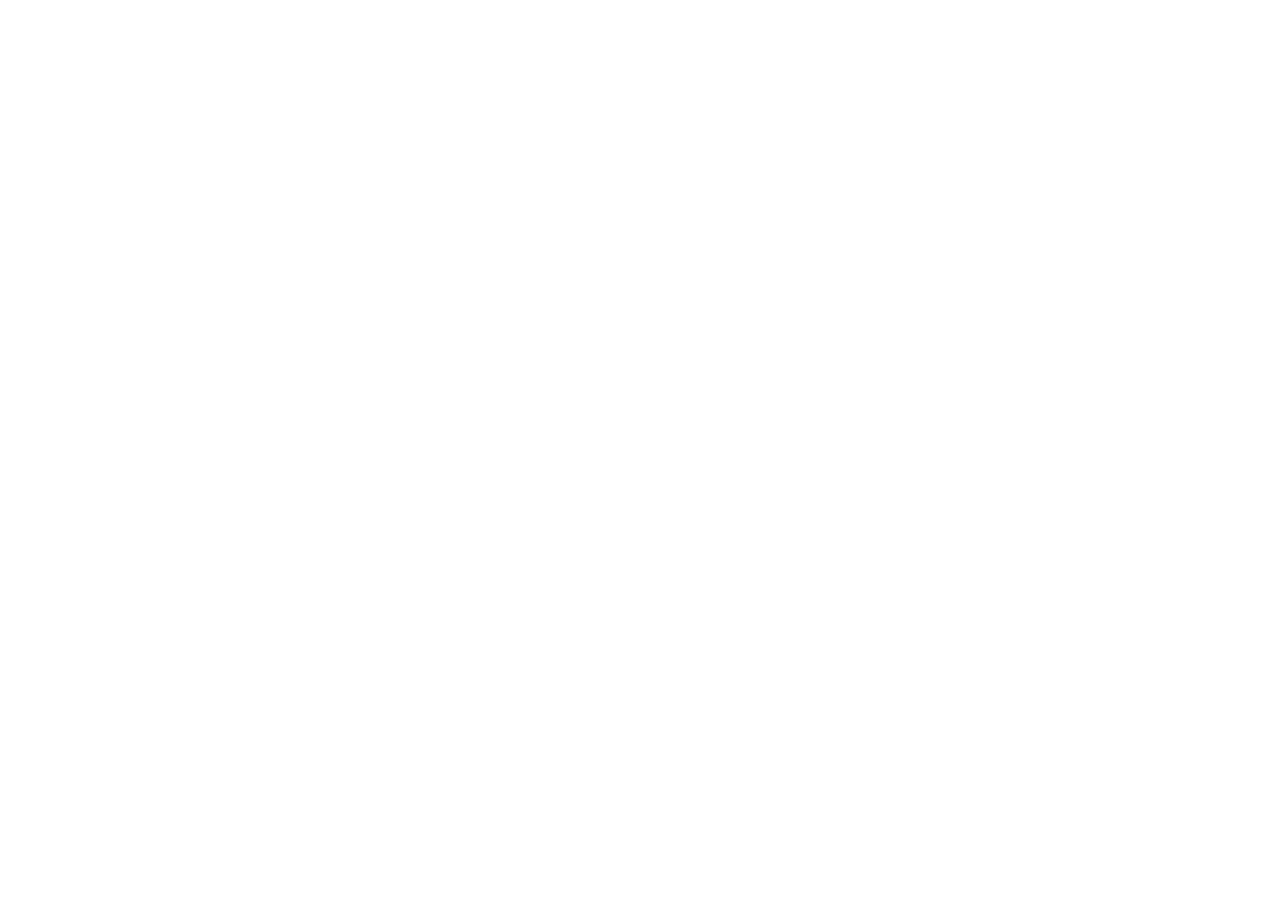
==== MediaQuery/index.html @ b4027d03 "Media Query folders and files added 03/12/2025" ====
<!DOCTYPE html>
<html lang="en">
<head>
    <meta charset="UTF-8">
    <meta name="viewport" content="width=device-width, initial-scale=1.0">
    <title>Media Query Concepts</title>
    <link rel="stylesheet" href="style.css">
</head>
<body>
    <div>

    </div>
</body>
</html>
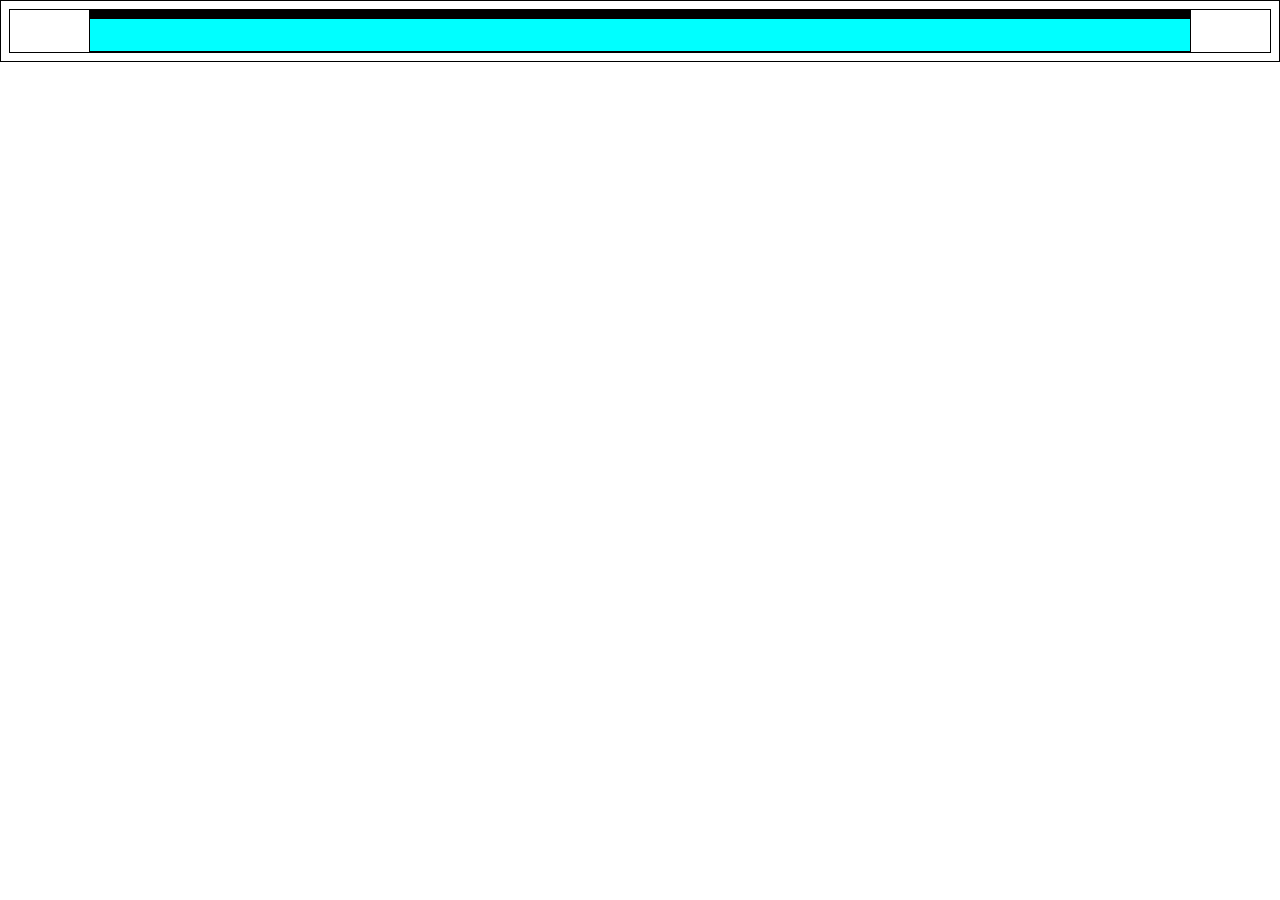
==== commit 738815ac: "Media Query code added and updated1 03/12/2025" ====
--- a/MediaQuery/index.html
+++ b/MediaQuery/index.html
@@ -7,8 +7,11 @@
     <link rel="stylesheet" href="style.css">
 </head>
 <body>
-    <div>
-
+    <div class="main-container">
+        <div class="child-container red"></div>
+        <div class="child-container green"></div>
+        <div class="child-container blue"></div>
+        <div class="child-container orange"></div>
     </div>
 </body>
 </html>--- a/MediaQuery/style.css
+++ b/MediaQuery/style.css
@@ -0,0 +1,10 @@
+*{
+    border: .1rem solid black;
+}
+.main-container{
+    width: 1100px;
+    height: 40px;
+    margin: auto;
+    background-color: aqua;
+
+}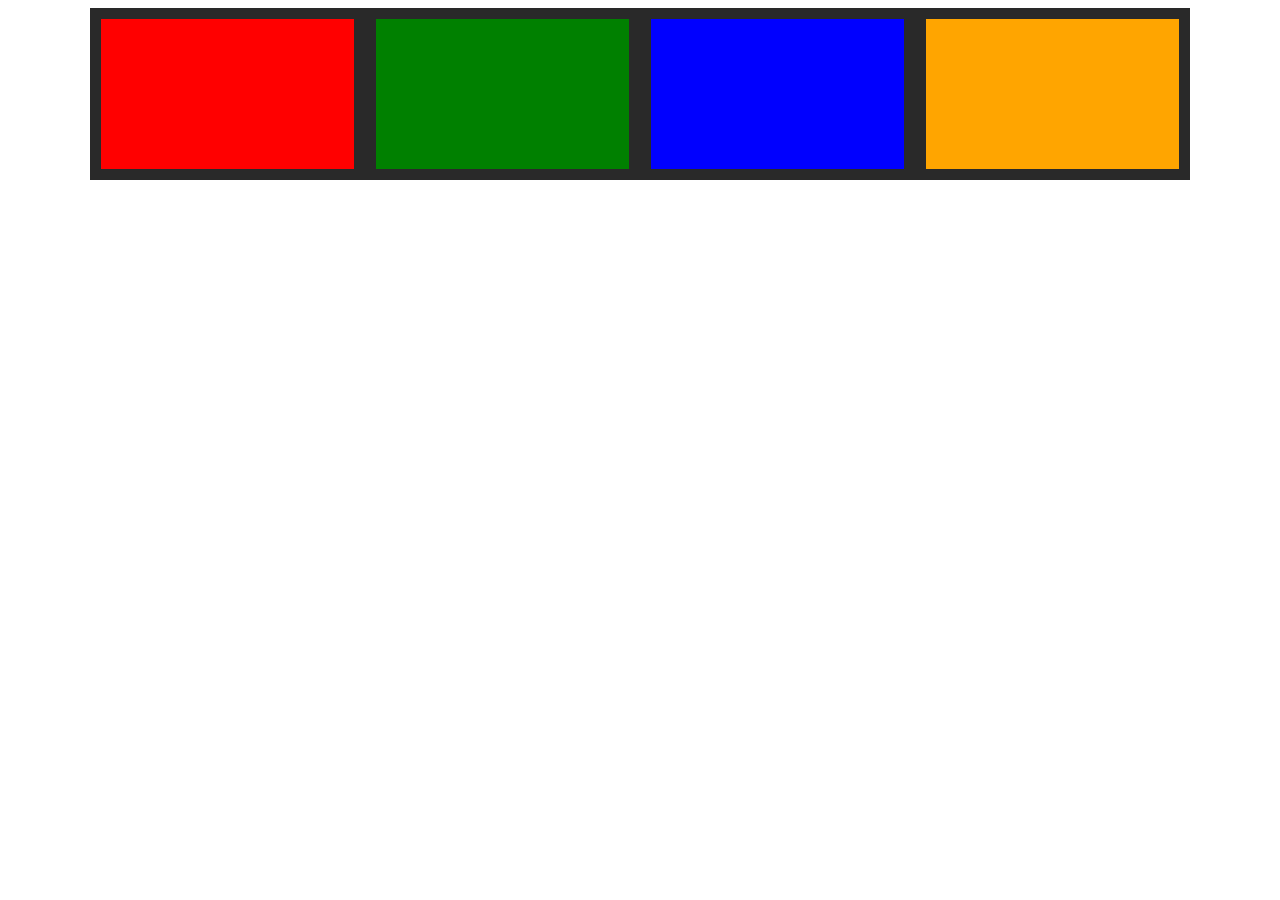
==== commit cc1eee95: "overflower container clear 03/12/2025" ====
--- a/MediaQuery/index.html
+++ b/MediaQuery/index.html
@@ -12,6 +12,7 @@
         <div class="child-container green"></div>
         <div class="child-container blue"></div>
         <div class="child-container orange"></div>
+        <div class="clear"></div>
     </div>
 </body>
 </html>--- a/MediaQuery/style.css
+++ b/MediaQuery/style.css
@@ -1,10 +1,31 @@
 *{
-    border: .1rem solid black;
+    /* border: .1rem solid black; */
 }
 .main-container{
     width: 1100px;
-    height: 40px;
     margin: auto;
-    background-color: aqua;
+    background-color: rgb(41, 41, 41);
+    position: relative;
 
+}
+.child-container {
+    width: 23%;
+    height: 150px;
+    margin: 1%;
+    float: left;
+}
+.clear{
+    clear: both;
+}
+.red{
+    background-color: red;
+}
+.blue{
+    background-color: blue;
+}
+.green{
+    background-color: green;
+}
+.orange{
+    background-color: orange;
 }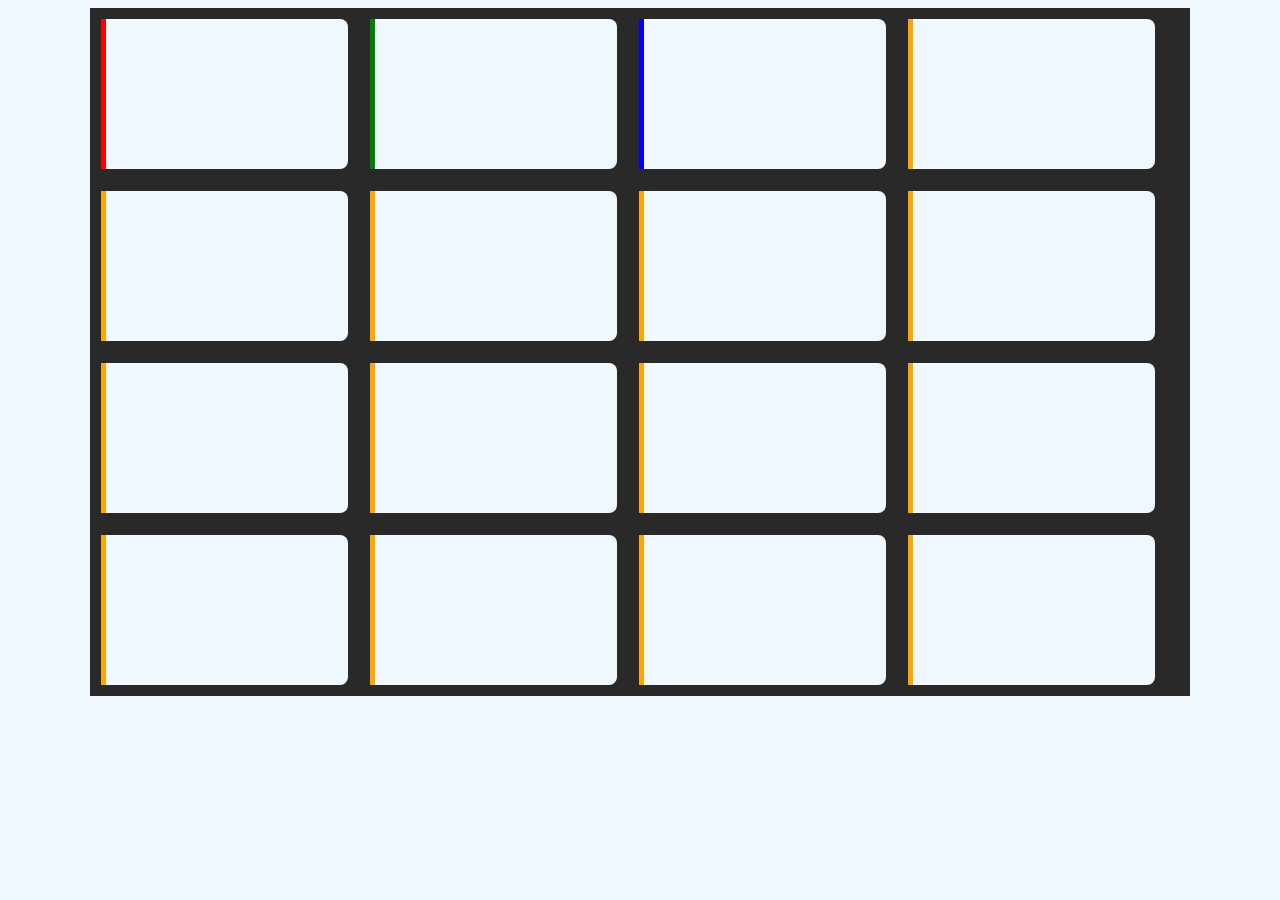
==== commit fe3f3fb0: "Jquery folder created and files added 03/13/2025" ====
--- a/MediaQuery/index.html
+++ b/MediaQuery/index.html
@@ -12,6 +12,19 @@
         <div class="child-container green"></div>
         <div class="child-container blue"></div>
         <div class="child-container orange"></div>
+        <div class="child-container orange"></div>
+        <div class="child-container orange"></div>
+        <div class="child-container orange"></div>
+        <div class="child-container orange"></div>
+        <div class="child-container orange"></div>
+        <div class="child-container orange"></div>
+        <div class="child-container orange"></div>
+        <div class="child-container orange"></div>
+        <div class="child-container orange"></div>
+        <div class="child-container orange"></div>
+        <div class="child-container orange"></div>
+        <div class="child-container orange"></div>
+        
         <div class="clear"></div>
     </div>
 </body>
--- a/MediaQuery/style.css
+++ b/MediaQuery/style.css
@@ -1,4 +1,5 @@
 *{
+    background-color: aliceblue;
     /* border: .1rem solid black; */
 }
 .main-container{
@@ -9,23 +10,44 @@
 
 }
 .child-container {
-    width: 23%;
+    width: 22%;
     height: 150px;
     margin: 1%;
     float: left;
+    border-top-right-radius: .5rem;
+    border-bottom-right-radius: .5rem;
 }
 .clear{
     clear: both;
 }
 .red{
-    background-color: red;
+    border-left: 5px solid red;
 }
 .blue{
-    background-color: blue;
+    border-left: 5px solid blue;
 }
 .green{
-    background-color: green;
+    border-left: 5px solid green;
 }
 .orange{
-    background-color: orange;
-}+    border-left: 5px solid orange;
+}
+
+/* Now its time use media query to make responsive */
+
+@media screen and (min-width:200px) and (max-width:600px) {
+    .main-container{
+        width: 100%;
+    }
+    .child-container{
+        width: 96%;
+    }
+}
+@media screen and (min-width: 601px) and (max-width: 1000px){
+    .main-container{
+        width: 100%;
+    }
+    .child-container{
+        width: 47%;
+    }
+}
